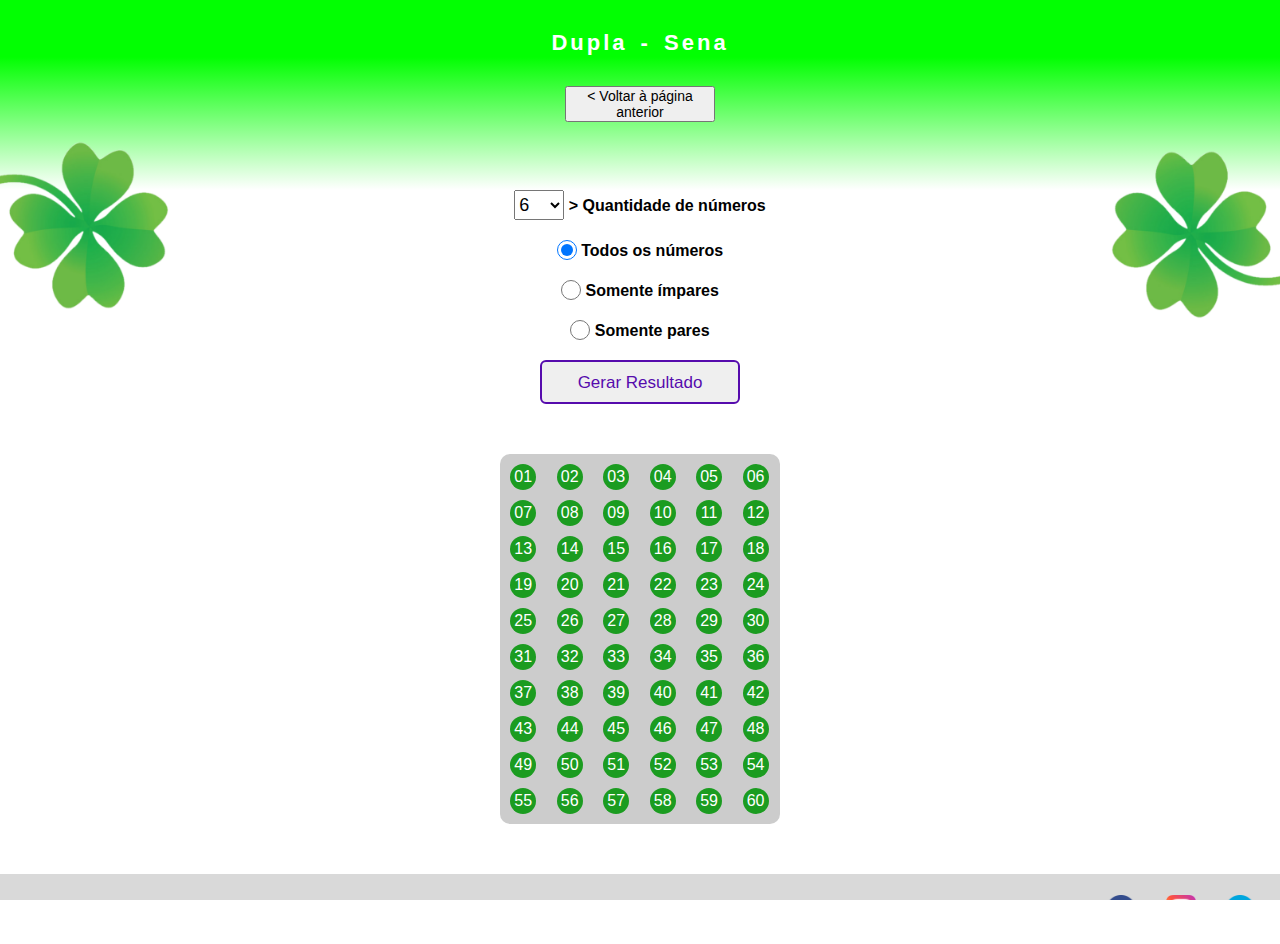
==== duplasena.html @ 1cab7a16 "adicionando paginas" ====
<!DOCTYPE html>

<html>
    <head>
        <title>Gerador de Números</title>
        <link href="CSS/style.css" rel="stylesheet">
        <meta charset="utf-8">
        <meta name="viewport" content="width=device-width,initial-scale=1.0,maximum-scale=1.0">
        <meta name="description" content="Descrição do meu site">
        <meta name="author" content="André Negreiros, Kluivert Davi">
    </head>

    <body style="overflow-y: auto;">
        <div class="duplasena">
            <header>
                <h1>Dupla - Sena</h1>
                <button id="back-home"><a href="index.html">< Voltar à página anterior</a></button>
            </header>
        </div><!-- duplasena -->

        <div class="container">
            <div class="content-box">
                <div class="img img-left">
                    <img src="images/img-trevo-left.png">
                </div><!-- img-left -->

                <div class="content-megasena">
                    <div class="filtros-megasena">
                        <select id="qtd-numeros-megasena" class="qtd-numeros-megasena"></select>
                        <span> > </span>
                        <h2>Quantidade de números</h2>

                        <div></div>
                        <input type="radio" name="option" value="allNumbers">
                        <h2>Todos os números</h2>

                        <div></div>
                        <input type="radio" name="option" value="numImpares">
                        <h2>Somente ímpares</h2>

                        <div></div>
                        <input type="radio" name="option" value="numPares">
                        <h2>Somente pares</h2>
                        
                    </div><!-- filtros-meagsena -->

                    <div class="btn-gerar-result">
                        <button id="gerar-resultado">Gerar Resultado</button>
                    </div><!-- btn-gerar-result -->

                    <div class="cartela">
                        <div class="coluna-single">
                            <div id="1" class="num-single">
                                <span>01</span>
                            </div><!-- num-single -->

                            <div id="7" class="num-single">
                                <span>07</span>
                            </div><!-- num-single -->

                            <div id="13" class="num-single">
                                <span>13</span>
                            </div><!-- num-single -->

                            <div id="19" class="num-single">
                                <span>19</span>
                            </div><!-- num-single -->

                            <div id="25" class="num-single">
                                <span>25</span>
                            </div><!-- num-single -->

                            <div id="31" class="num-single">
                                <span>31</span>
                            </div><!-- num-single -->

                            <div id="37" class="num-single">
                                <span>37</span>
                            </div><!-- num-single -->

                            <div id="43" class="num-single">
                                <span>43</span>
                            </div><!-- num-single -->

                            <div id="49" class="num-single">
                                <span>49</span>
                            </div><!-- num-single -->

                            <div id="55" class="num-single">
                                <span>55</span>
                            </div><!-- num-single -->
                        </div><!-- coluna-single -->


                        <div class="coluna-single">
                            <div id="2" class="num-single">
                                <span>02</span>
                            </div><!-- num-single -->

                            <div id="8" class="num-single">
                                <span>08</span>
                            </div><!-- num-single -->

                            <div id="14" class="num-single">
                                <span>14</span>
                            </div><!-- num-single -->

                            <div id="20" class="num-single">
                                <span>20</span>
                            </div><!-- num-single -->

                            <div id="26" class="num-single">
                                <span>26</span>
                            </div><!-- num-single -->

                            <div id="32" class="num-single">
                                <span>32</span>
                            </div><!-- num-single -->

                            <div id="38" class="num-single">
                                <span>38</span>
                            </div><!-- num-single -->

                            <div id="44" class="num-single">
                                <span>44</span>
                            </div><!-- num-single -->

                            <div id="50" class="num-single">
                                <span>50</span>
                            </div><!-- num-single -->

                            <div id="56" class="num-single">
                                <span>56</span>
                            </div><!-- num-single -->
                        </div><!-- coluna-single -->

                        <div class="coluna-single">
                            <div id="3" class="num-single">
                                <span>03</span>
                            </div><!-- num-single -->

                            <div id="9" class="num-single">
                                <span>09</span>
                            </div><!-- num-single -->

                            <div id="15" class="num-single">
                                <span>15</span>
                            </div><!-- num-single -->

                            <div id="21" class="num-single">
                                <span>21</span>
                            </div><!-- num-single -->

                            <div id="27" class="num-single">
                                <span>27</span>
                            </div><!-- num-single -->

                            <div id="33" class="num-single">
                                <span>33</span>
                            </div><!-- num-single -->

                            <div id="39" class="num-single">
                                <span>39</span>
                            </div><!-- num-single -->

                            <div id="45" class="num-single">
                                <span>45</span>
                            </div><!-- num-single -->

                            <div id="51" class="num-single">
                                <span>51</span>
                            </div><!-- num-single -->

                            <div id="57" class="num-single">
                                <span>57</span>
                            </div><!-- num-single -->
                        </div><!-- coluna-single -->

                        <div class="coluna-single">
                            <div id="4" class="num-single">
                                <span>04</span>
                            </div><!-- num-single -->

                            <div id="10" class="num-single">
                                <span>10</span>
                            </div><!-- num-single -->

                            <div id="16" class="num-single">
                                <span>16</span>
                            </div><!-- num-single -->

                            <div id="22" class="num-single">
                                <span>22</span>
                            </div><!-- num-single -->

                            <div id="28" class="num-single">
                                <span>28</span>
                            </div><!-- num-single -->

                            <div id="34" class="num-single">
                                <span>34</span>
                            </div><!-- num-single -->

                            <div id="40" class="num-single">
                                <span>40</span>
                            </div><!-- num-single -->

                            <div id="46" class="num-single">
                                <span>46</span>
                            </div><!-- num-single -->

                            <div id="52" class="num-single">
                                <span>52</span>
                            </div><!-- num-single -->

                            <div id="58" class="num-single">
                                <span>58</span>
                            </div><!-- num-single -->
                        </div><!-- coluna-single -->

                        <div class="coluna-single">
                            <div id="5" class="num-single">
                                <span>05</span>
                            </div><!-- num-single -->

                            <div id="11" class="num-single">
                                <span>11</span>
                            </div><!-- num-single -->

                            <div id="17" class="num-single">
                                <span>17</span>
                            </div><!-- num-single -->

                            <div id="23" class="num-single">
                                <span>23</span>
                            </div><!-- num-single -->

                            <div id="29" class="num-single">
                                <span>29</span>
                            </div><!-- num-single -->

                            <div id="35" class="num-single">
                                <span>35</span>
                            </div><!-- num-single -->

                            <div id="41" class="num-single">
                                <span>41</span>
                            </div><!-- num-single -->

                            <div id="47" class="num-single">
                                <span>47</span>
                            </div><!-- num-single -->

                            <div id="53" class="num-single">
                                <span>53</span>
                            </div><!-- num-single -->

                            <div id="59" class="num-single">
                                <span>59</span>
                            </div><!-- num-single -->
                        </div><!-- coluna-single -->

                        <div class="coluna-single">
                            <div id="6" class="num-single">
                                <span>06</span>
                            </div><!-- num-single -->

                            <div id="12" class="num-single">
                                <span>12</span>
                            </div><!-- num-single -->

                            <div id="18" class="num-single">
                                <span>18</span>
                            </div><!-- num-single -->

                            <div id="24" class="num-single">
                                <span>24</span>
                            </div><!-- num-single -->

                            <div id="30" class="num-single">
                                <span>30</span>
                            </div><!-- num-single -->

                            <div id="36" class="num-single">
                                <span>36</span>
                            </div><!-- num-single -->

                            <div id="42" class="num-single">
                                <span>42</span>
                            </div><!-- num-single -->

                            <div id="48" class="num-single">
                                <span>48</span>
                            </div><!-- num-single -->

                            <div id="54" class="num-single">
                                <span>54</span>
                            </div><!-- num-single -->

                            <div id="60" class="num-single">
                                <span>60</span>
                            </div><!-- num-single -->
                        </div><!-- coluna-single -->
                        <div class="clear"></div>
                    </div><!-- cartela -->

                    <div class="numeros-sorteados-ordenados">
                        
                        
                    </div><!-- numeros-sorteados-ordenados -->
                </div><!-- content-megasena -->

                <div class="img img-right">
                    <img src="images/img-trevo-right.png">
                </div><!-- img-left -->
            </div><!-- content-box -->
            <div class="clear"></div>
        </div><!-- container -->

        <footer style="position: relative;">
            <nav>
                <ul>
                    <li><a href="">Notícias</a></li>
                    <li><a href="">Resultado</a></li>
                    <li><a href="">Sobre</a></li>
                </ul>
            </nav>

            <div class="nav-icons">
                <a href=""><img src="images/facebook.png"></a>
                <a href=""><img src="images/instagram.png"></a>
                <a href=""><img src="images/twitter.png"></a>
            </div><!-- nav-icons-->
        </footer>
        
        



        <script src="js/jquery.js"></script>
        <script src="js/functionsMegasena.js"></script>
    </body>
</html>
---- CSS/style.css ----
*{
    margin: 0;
    padding: 0;
    box-sizing: border-box;
    font-family: 'Noto Sans', sans-serif;
}

html, body{
    height: 100%;
}

.clear{
    clear: both;
}

.mt-20{
    margin-top: 20px;
}

.mt-53{
    margin-top: 53px;
}
.container{
    width: 100%;
    max-width: 1280px;
    margin: 0 auto;
    padding: 0 2%;
}

/* ============ Cabeçalho do site ========== */

header{
    width: 100%;
    height: 190px;
    padding: 40px 2% 0 2%;
    background-image: linear-gradient( to bottom, rgb(7, 198, 49) 30%, rgb(255, 255, 255));
}

header h1{
    position: relative;
    text-align: center;
    font-size: 22px;
    color: #ffffff;
}

header h2{
    font-size: 20px;
    text-align: center;
    margin-top: 40px;
    color: #878787;
}

/* ============ Cabeçalho do site FIM ========== */


/* ============ Imagens da lateral do site ========= */

.img-left img, .img-right img{
    width: 180px;
    height: 170px;
    margin-top: -50px;
}

.img-left img{
    float: left;
    position: absolute;
    left: -10px;
}

.img-right img{
    float: right;
    position: absolute;
    right: -10px;
    top: 200px;
}

@media screen and (max-width: 880px){
    .img-left, .img-right{
        display: none;
    }
}
/* ============ Imagens da lateral do site END ========= */

/* ============ Seção da caixa dos botões (escolha de loteria) =========== */

.box-buttons{
    margin: 0 auto;
    width: 100%;
    max-width: 600px;
    padding: 20px 0;
}

.btn-container{
    width: 50%;
    float: left;
    position: relative;
}

.box-buttons .btn-single{
    position: relative;
    width: 220px;
    height: 40px;
    /* margin-top: 53px; */
    border: 3px solid #1B9C20;
    border-radius: 15px;
    text-align: left;
    left: 50%;
    transform: translateX(-50%);
    background-color: #ffffff;
    cursor: pointer;
}

.btn-single img{
    border-radius: 6px;
    width: 28px;
    height: 28px;
    margin-top: 3px;
    margin-left: 46px;
}

.btn-single a{
    text-decoration: none;
    font-weight: bold;
    font-size: 16px;
    margin-left: 7px;
    color: #BA2598;
    line-height: 35px;
    vertical-align: top;
}

.btn-single::before{
    content: '';
    width: 0;
    height: 100%;
    border-radius: 9px;
    position: absolute;
    top: 0;
    left: 0;
    background-color: #1B9C20;
    border-bottom: 3px solid #BA2598;
    transition: .3s ease;
    display: block;
    z-index: -1;
}
   
.btn-single:hover::before{
    width: 100%;
   }
.btn-single:hover a{
    color: #ffffff;
}

@media screen and (max-width:480px){

    /* .btn-container{
        width: 50%;
        float: left;
        position: relative;
    } */
    .btn-container{
        float: none;
        width: 100%;
    }

    .mt-53{
        margin-top: 0;
    }

    .btn-single{
        margin-top: 20px;
    }
    
}

/* ============ Seção da caixa dos botões END =========== */

/* =========== Imagem inferior do site =========== */

.bg-money{
    position: absolute;
    left: 50%;
    transform: translateX(-50%);
    top: 100px;
    margin: 0 auto;
    width: 100%;
    max-width: 490px;
    height: 250px;
    top: -250px;
    background-image: url(../images/img-cedulas.png);
    background-position:top;
    background-repeat: no-repeat;
    background-size: cover;
    z-index: -1;
}
/* =========== Imagem inferior do site END =========== */

/* ============ Rodapé do site =========== */

footer{
    width: 100%;
    padding: 10px 2%;
    position: absolute;
    bottom: 0;
    background-color: #D9D9D9;
    text-align: center;
}

footer nav{
    width: 100%;
    max-width: 400px;
    display: inline-block;
    text-align: center;
}

footer nav ul li{
    display: inline-block;
    list-style-type: none;
    margin: 0 15px 0 15px;
}

footer nav ul a{
    line-height: 50px;
    text-decoration: none;
    color: #000;
    font-size: 16px;
    font-weight: bold;
}


footer .nav-icons{
    /* float: right; */
    position:absolute;
    right: 0;
    bottom: 15px;
}

footer .nav-icons img{
    width: 30px;
    height: 30px;
    margin-right: 25px;
    margin-top: 10px; 
}

@media screen and (max-width: 768px){
    footer .nav-icons{
        display: block;
        position: relative;
        margin-top: 25px;
    }

    footer .nav-icons img{
        margin: 0 10px 0 10px;
    }
}

@media screen and (max-width: 480px){
    html, body{
        overflow: auto;
        min-height: 620px;
        height: 100%;
    }

    footer{
        position: relative;
    }
}
/* ============ Rodapé do site END=========== */


/* >>>>>>>>>>>>>>> Pagina MEGA SENA <<<<<<<<<<<<<<<<<<<<*/


.megasena > header{
    background-image: linear-gradient( to bottom, #209869 30%, rgb(255, 255, 255));
    padding: 30px 0 30px 0;
    text-align: center;
}
.megasena, .duplasena > header h1{
    word-spacing: 4px;
    letter-spacing: 3px;

}

.duplasena > header{
    background-image: linear-gradient( to bottom, #02FF02 30%, rgb(255, 255, 255));
    padding: 30px 0 30px 0;
    text-align: center;
}

/* ========== botão voltar para a home ========= */
header #back-home{
    width: 150px;
    margin-top: 30px;
    font-size: 14px;
    cursor: pointer;
}
header #back-home a{
    text-decoration: none;
    color: #000;
}

/* =========== Filtros para escolha dos números ============ */

.content-megasena{
    text-align: center;
}

.filtros-megasena{
    width: 100%;
    max-width: 400px;
    text-align: center;
    margin: 0 auto;
}

.filtros-megasena h2{
    display: inline-block;
    font-size: 16px;
}

.filtros-megasena span{
    font-size: 16px;
    font-weight: bold;
}

.filtros-megasena select{
    width: 50px;
    height: 30px;
    font-size: 18px;
}

.filtros-megasena input{
    margin-top: 20px;
    width: 20px;
    height: 20px;
    vertical-align: bottom;
}

/* ============ botão Gerar-resultado ============ */

#gerar-resultado{
    margin-top: 20px;
    width: 200px;
}

.btn-gerar-result button {
    --color: #560bad;
    font-family: inherit;
    display: inline-block;
    width: 8em;
    height: 2.6em;
    line-height: 2.5em;
    margin: 20px;
    position: relative;
    overflow: hidden;
    border: 2px solid var(--color);
    transition: color .5s;
    z-index: 1;
    font-size: 17px;
    border-radius: 6px;
    font-weight: 500;
    color: var(--color);
    cursor: pointer;
   }
   
   .btn-gerar-result button:before {
    content: "";
    position: absolute;
    z-index: -1;
    background: var(--color);
    height: 150px;
    width: 300px;
    border-radius: 50%;
   }
   
   .btn-gerar-result button:hover {
    color: #fff;
   }
   
   .btn-gerar-result button:before {
    top: 100%;
    left: 100%;
    transition: all .7s;
   }
   
   .btn-gerar-result button:hover:before {
    top: -30px;
    left: -30px;
   }
   
   .btn-gerar-result button:active:before {
    background: #3a0ca3;
    transition: background 0s;
   }


/* =========== Cartela de números ========= */

.cartela{
    background-color: #ccc;
    position: relative;
    margin: 30px auto;
    width: 100%;
    max-width: 280px;
    height: auto;
    border-radius: 10px;
    padding-bottom: 10px;
}

.coluna-single{
    width: 16.6%;
    float: left;
    /* display: inline-block; */
    position: relative;
}

.num-single{
    position: relative;
    left: 50%;
    transform: translateX(-50%);
    width: 26px;
    height: 26px;
    background-color: #1B9C20;
    border-radius: 13px;
    margin-top: 10px;
    vertical-align: bottom;
}

.num-single span{
    line-height: 26px;
    color: #ffffff;
    font-size: 16px;
}


/* ========== numeros-sorteados-ordenados ============= */

.numeros-sorteados-ordenados{
    margin: 20px auto;
    text-align: center;
    display: flex;
    width: 100%;
    max-width: 300px;
    display: flex;
    flex-wrap: wrap;
}

.numeros-sorteados-ordenados .num-single-sorteado{
    display: inline-block;
    margin: 0 10px 10px 13px;
    width: 26px;
    height: 26px;
    background-color: #560bad;
    border-radius: 13px;
}

.num-single-sorteado span{
    line-height: 26px;
    color: #ffffff;
    font-size: 16px;
}
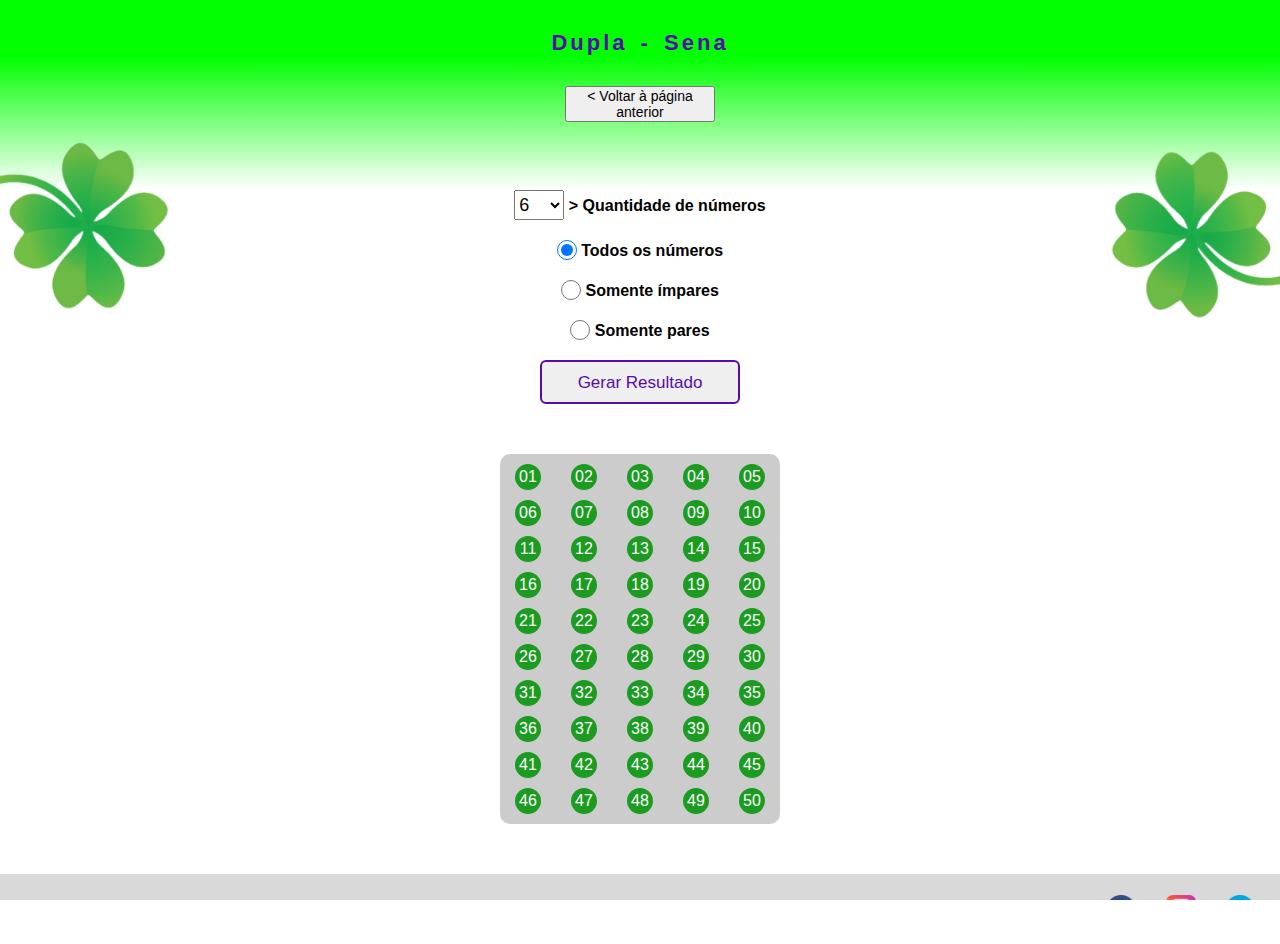
==== commit 52ed3038: "adicionado funções restantes" ====
--- a/duplasena.html
+++ b/duplasena.html
@@ -24,9 +24,9 @@
                     <img src="images/img-trevo-left.png">
                 </div><!-- img-left -->
 
-                <div class="content-megasena">
-                    <div class="filtros-megasena">
-                        <select id="qtd-numeros-megasena" class="qtd-numeros-megasena"></select>
+                <div class="content">
+                    <div class="filtros">
+                        <select id="qtd-numeros-duplasena"></select>
                         <span> > </span>
                         <h2>Quantidade de números</h2>
 
@@ -42,273 +42,13 @@
                         <input type="radio" name="option" value="numPares">
                         <h2>Somente pares</h2>
                         
-                    </div><!-- filtros-meagsena -->
+                    </div><!-- filtros -->
 
                     <div class="btn-gerar-result">
                         <button id="gerar-resultado">Gerar Resultado</button>
                     </div><!-- btn-gerar-result -->
 
-                    <div class="cartela">
-                        <div class="coluna-single">
-                            <div id="1" class="num-single">
-                                <span>01</span>
-                            </div><!-- num-single -->
-
-                            <div id="7" class="num-single">
-                                <span>07</span>
-                            </div><!-- num-single -->
-
-                            <div id="13" class="num-single">
-                                <span>13</span>
-                            </div><!-- num-single -->
-
-                            <div id="19" class="num-single">
-                                <span>19</span>
-                            </div><!-- num-single -->
-
-                            <div id="25" class="num-single">
-                                <span>25</span>
-                            </div><!-- num-single -->
-
-                            <div id="31" class="num-single">
-                                <span>31</span>
-                            </div><!-- num-single -->
-
-                            <div id="37" class="num-single">
-                                <span>37</span>
-                            </div><!-- num-single -->
-
-                            <div id="43" class="num-single">
-                                <span>43</span>
-                            </div><!-- num-single -->
-
-                            <div id="49" class="num-single">
-                                <span>49</span>
-                            </div><!-- num-single -->
-
-                            <div id="55" class="num-single">
-                                <span>55</span>
-                            </div><!-- num-single -->
-                        </div><!-- coluna-single -->
-
-
-                        <div class="coluna-single">
-                            <div id="2" class="num-single">
-                                <span>02</span>
-                            </div><!-- num-single -->
-
-                            <div id="8" class="num-single">
-                                <span>08</span>
-                            </div><!-- num-single -->
-
-                            <div id="14" class="num-single">
-                                <span>14</span>
-                            </div><!-- num-single -->
-
-                            <div id="20" class="num-single">
-                                <span>20</span>
-                            </div><!-- num-single -->
-
-                            <div id="26" class="num-single">
-                                <span>26</span>
-                            </div><!-- num-single -->
-
-                            <div id="32" class="num-single">
-                                <span>32</span>
-                            </div><!-- num-single -->
-
-                            <div id="38" class="num-single">
-                                <span>38</span>
-                            </div><!-- num-single -->
-
-                            <div id="44" class="num-single">
-                                <span>44</span>
-                            </div><!-- num-single -->
-
-                            <div id="50" class="num-single">
-                                <span>50</span>
-                            </div><!-- num-single -->
-
-                            <div id="56" class="num-single">
-                                <span>56</span>
-                            </div><!-- num-single -->
-                        </div><!-- coluna-single -->
-
-                        <div class="coluna-single">
-                            <div id="3" class="num-single">
-                                <span>03</span>
-                            </div><!-- num-single -->
-
-                            <div id="9" class="num-single">
-                                <span>09</span>
-                            </div><!-- num-single -->
-
-                            <div id="15" class="num-single">
-                                <span>15</span>
-                            </div><!-- num-single -->
-
-                            <div id="21" class="num-single">
-                                <span>21</span>
-                            </div><!-- num-single -->
-
-                            <div id="27" class="num-single">
-                                <span>27</span>
-                            </div><!-- num-single -->
-
-                            <div id="33" class="num-single">
-                                <span>33</span>
-                            </div><!-- num-single -->
-
-                            <div id="39" class="num-single">
-                                <span>39</span>
-                            </div><!-- num-single -->
-
-                            <div id="45" class="num-single">
-                                <span>45</span>
-                            </div><!-- num-single -->
-
-                            <div id="51" class="num-single">
-                                <span>51</span>
-                            </div><!-- num-single -->
-
-                            <div id="57" class="num-single">
-                                <span>57</span>
-                            </div><!-- num-single -->
-                        </div><!-- coluna-single -->
-
-                        <div class="coluna-single">
-                            <div id="4" class="num-single">
-                                <span>04</span>
-                            </div><!-- num-single -->
-
-                            <div id="10" class="num-single">
-                                <span>10</span>
-                            </div><!-- num-single -->
-
-                            <div id="16" class="num-single">
-                                <span>16</span>
-                            </div><!-- num-single -->
-
-                            <div id="22" class="num-single">
-                                <span>22</span>
-                            </div><!-- num-single -->
-
-                            <div id="28" class="num-single">
-                                <span>28</span>
-                            </div><!-- num-single -->
-
-                            <div id="34" class="num-single">
-                                <span>34</span>
-                            </div><!-- num-single -->
-
-                            <div id="40" class="num-single">
-                                <span>40</span>
-                            </div><!-- num-single -->
-
-                            <div id="46" class="num-single">
-                                <span>46</span>
-                            </div><!-- num-single -->
-
-                            <div id="52" class="num-single">
-                                <span>52</span>
-                            </div><!-- num-single -->
-
-                            <div id="58" class="num-single">
-                                <span>58</span>
-                            </div><!-- num-single -->
-                        </div><!-- coluna-single -->
-
-                        <div class="coluna-single">
-                            <div id="5" class="num-single">
-                                <span>05</span>
-                            </div><!-- num-single -->
-
-                            <div id="11" class="num-single">
-                                <span>11</span>
-                            </div><!-- num-single -->
-
-                            <div id="17" class="num-single">
-                                <span>17</span>
-                            </div><!-- num-single -->
-
-                            <div id="23" class="num-single">
-                                <span>23</span>
-                            </div><!-- num-single -->
-
-                            <div id="29" class="num-single">
-                                <span>29</span>
-                            </div><!-- num-single -->
-
-                            <div id="35" class="num-single">
-                                <span>35</span>
-                            </div><!-- num-single -->
-
-                            <div id="41" class="num-single">
-                                <span>41</span>
-                            </div><!-- num-single -->
-
-                            <div id="47" class="num-single">
-                                <span>47</span>
-                            </div><!-- num-single -->
-
-                            <div id="53" class="num-single">
-                                <span>53</span>
-                            </div><!-- num-single -->
-
-                            <div id="59" class="num-single">
-                                <span>59</span>
-                            </div><!-- num-single -->
-                        </div><!-- coluna-single -->
-
-                        <div class="coluna-single">
-                            <div id="6" class="num-single">
-                                <span>06</span>
-                            </div><!-- num-single -->
-
-                            <div id="12" class="num-single">
-                                <span>12</span>
-                            </div><!-- num-single -->
-
-                            <div id="18" class="num-single">
-                                <span>18</span>
-                            </div><!-- num-single -->
-
-                            <div id="24" class="num-single">
-                                <span>24</span>
-                            </div><!-- num-single -->
-
-                            <div id="30" class="num-single">
-                                <span>30</span>
-                            </div><!-- num-single -->
-
-                            <div id="36" class="num-single">
-                                <span>36</span>
-                            </div><!-- num-single -->
-
-                            <div id="42" class="num-single">
-                                <span>42</span>
-                            </div><!-- num-single -->
-
-                            <div id="48" class="num-single">
-                                <span>48</span>
-                            </div><!-- num-single -->
-
-                            <div id="54" class="num-single">
-                                <span>54</span>
-                            </div><!-- num-single -->
-
-                            <div id="60" class="num-single">
-                                <span>60</span>
-                            </div><!-- num-single -->
-                        </div><!-- coluna-single -->
-                        <div class="clear"></div>
-                    </div><!-- cartela -->
-
-                    <div class="numeros-sorteados-ordenados">
-                        
-                        
-                    </div><!-- numeros-sorteados-ordenados -->
-                </div><!-- content-megasena -->
+                </div><!-- content -->
 
                 <div class="img img-right">
                     <img src="images/img-trevo-right.png">
@@ -333,11 +73,7 @@
             </div><!-- nav-icons-->
         </footer>
         
-        
-
-
-
         <script src="js/jquery.js"></script>
-        <script src="js/functionsMegasena.js"></script>
+        <script src="js/functionsDuplasena.js"></script>
     </body>
 </html>--- a/CSS/style.css
+++ b/CSS/style.css
@@ -267,7 +267,7 @@
 /* ============ Rodapé do site END=========== */
 
 
-/* >>>>>>>>>>>>>>> Pagina MEGA SENA <<<<<<<<<<<<<<<<<<<<*/
+/* >>>>>>>>>>>>>>> Cabeçalho das paginas de loteria <<<<<<<<<<<<<<<<<<<<*/
 
 
 .megasena > header{
@@ -275,7 +275,7 @@
     padding: 30px 0 30px 0;
     text-align: center;
 }
-.megasena, .duplasena > header h1{
+.megasena, .duplasena, .quina > header h1{
     word-spacing: 4px;
     letter-spacing: 3px;
 
@@ -283,6 +283,33 @@
 
 .duplasena > header{
     background-image: linear-gradient( to bottom, #02FF02 30%, rgb(255, 255, 255));
+    padding: 30px 0 30px 0;
+    text-align: center;
+}
+.duplasena > header h1{
+    color: #560BAD;
+}
+
+.quina > header{
+    background-image: linear-gradient( to bottom, #260185 30%, rgb(255, 255, 255));
+    padding: 30px 0 30px 0;
+    text-align: center;
+}
+
+.lotomania > header{
+    background-image: linear-gradient( to bottom, #F39323 30%, rgb(255, 255, 255));
+    padding: 30px 0 30px 0;
+    text-align: center;
+}
+
+.lotofacil > header{
+    background-image: linear-gradient( to bottom, #93018A 30%, rgb(255, 255, 255));
+    padding: 30px 0 30px 0;
+    text-align: center;
+}
+
+.timemania > header{
+    background-image: linear-gradient( to bottom, #A61324 30%, rgb(255, 255, 255));
     padding: 30px 0 30px 0;
     text-align: center;
 }
@@ -301,34 +328,34 @@
 
 /* =========== Filtros para escolha dos números ============ */
 
-.content-megasena{
-    text-align: center;
-}
-
-.filtros-megasena{
+.content{
+    text-align: center;
+}
+
+.filtros{
     width: 100%;
     max-width: 400px;
     text-align: center;
     margin: 0 auto;
 }
 
-.filtros-megasena h2{
+.filtros h2{
     display: inline-block;
     font-size: 16px;
 }
 
-.filtros-megasena span{
+.filtros span{
     font-size: 16px;
     font-weight: bold;
 }
 
-.filtros-megasena select{
+.filtros select{
     width: 50px;
     height: 30px;
     font-size: 18px;
 }
 
-.filtros-megasena input{
+.filtros input{
     margin-top: 20px;
     width: 20px;
     height: 20px;
@@ -395,7 +422,12 @@
 
 /* =========== Cartela de números ========= */
 
-.cartela{
+.cartela-megasena, 
+.cartela-duplasena,
+.cartela-quina,
+.cartela-lotomania,
+.cartela-lotofacil,
+.cartela-timemania{
     background-color: #ccc;
     position: relative;
     margin: 30px auto;
@@ -406,14 +438,33 @@
     padding-bottom: 10px;
 }
 
-.coluna-single{
+.cartela-megasena > .num-single, 
+.cartela-lotomania > .num-single, 
+.cartela-quina > .num-single, 
+.cartela-duplasena > .num-single, 
+.cartela-lotofacil > .num-single,
+.cartela-timemania > .num-single{
+    float: left;
+    margin-top: 10px;
+    border-radius: 13px;
+}
+
+.cartela-megasena > .num-single{
     width: 16.6%;
-    float: left;
-    /* display: inline-block; */
-    position: relative;
-}
-
-.num-single{
+}
+
+.cartela-lotomania > .num-single, 
+.cartela-duplasena > .num-single, 
+.cartela-lotofacil > .num-single{
+    width: 20%;
+}
+
+.cartela-quina > .num-single, 
+.cartela-timemania > .num-single{
+    width: 12.5%;
+}
+
+.num-single > .num-single-wrapper{
     position: relative;
     left: 50%;
     transform: translateX(-50%);
@@ -421,11 +472,10 @@
     height: 26px;
     background-color: #1B9C20;
     border-radius: 13px;
-    margin-top: 10px;
     vertical-align: bottom;
 }
 
-.num-single span{
+.num-single-wrapper span{
     line-height: 26px;
     color: #ffffff;
     font-size: 16px;
@@ -457,4 +507,15 @@
     line-height: 26px;
     color: #ffffff;
     font-size: 16px;
+}
+
+
+/* ========== Time da loteria timemania =========== */
+
+.clube{
+    margin-top: 10px;
+    color: #560bad;
+    font-size: 17px;
+    font-weight: bold;
+    margin-bottom: 50px;
 }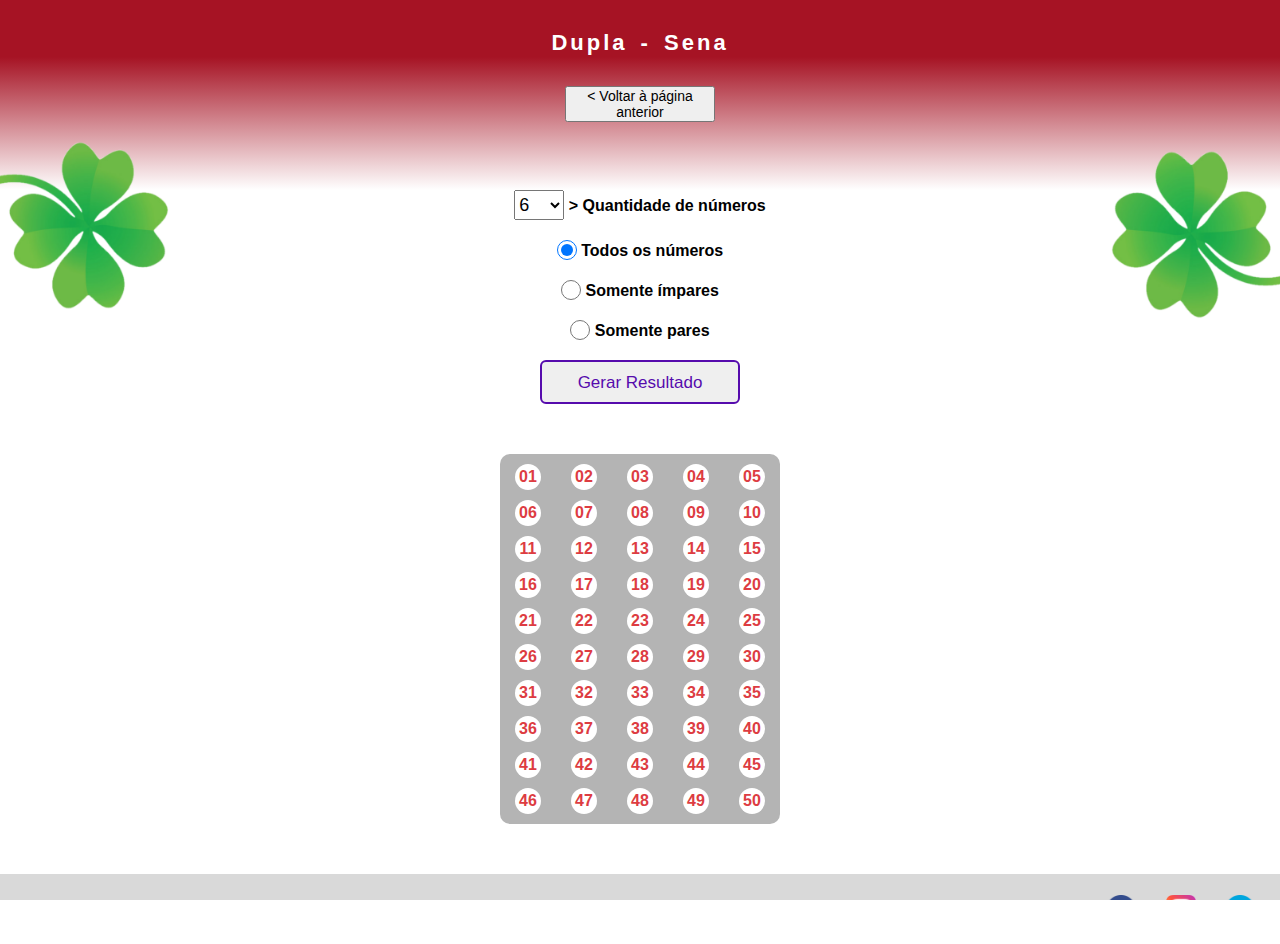
==== commit 089d132a: "correções" ====
--- a/duplasena.html
+++ b/duplasena.html
@@ -32,15 +32,15 @@
 
                         <div></div>
                         <input type="radio" name="option" value="allNumbers">
-                        <h2>Todos os números</h2>
+                        <h2 class="H2allNumbers">Todos os números</h2>
 
                         <div></div>
                         <input type="radio" name="option" value="numImpares">
-                        <h2>Somente ímpares</h2>
+                        <h2 class="H2impares">Somente ímpares</h2>
 
                         <div></div>
                         <input type="radio" name="option" value="numPares">
-                        <h2>Somente pares</h2>
+                        <h2 class="H2pares">Somente pares</h2>
                         
                     </div><!-- filtros -->
 
--- a/CSS/style.css
+++ b/CSS/style.css
@@ -282,11 +282,11 @@
 }
 
 .duplasena > header{
-    background-image: linear-gradient( to bottom, #02FF02 30%, rgb(255, 255, 255));
+    background-image: linear-gradient( to bottom, #A61324 30%, rgb(255, 255, 255));
     padding: 30px 0 30px 0;
     text-align: center;
 }
-.duplasena > header h1{
+.timemania > header h1{
     color: #560BAD;
 }
 
@@ -309,7 +309,7 @@
 }
 
 .timemania > header{
-    background-image: linear-gradient( to bottom, #A61324 30%, rgb(255, 255, 255));
+    background-image: linear-gradient( to bottom, #02FF02 30%, rgb(255, 255, 255));
     padding: 30px 0 30px 0;
     text-align: center;
 }
@@ -342,6 +342,7 @@
 .filtros h2{
     display: inline-block;
     font-size: 16px;
+    cursor: pointer;
 }
 
 .filtros span{
@@ -428,7 +429,7 @@
 .cartela-lotomania,
 .cartela-lotofacil,
 .cartela-timemania{
-    background-color: #ccc;
+    background-color: rgb(180, 180, 180);
     position: relative;
     margin: 30px auto;
     width: 100%;
@@ -470,14 +471,15 @@
     transform: translateX(-50%);
     width: 26px;
     height: 26px;
-    background-color: #1B9C20;
+    background-color: #ffffff;
     border-radius: 13px;
     vertical-align: bottom;
 }
 
 .num-single-wrapper span{
+    font-weight: bold;
     line-height: 26px;
-    color: #ffffff;
+    color: #dd3c42;
     font-size: 16px;
 }
 
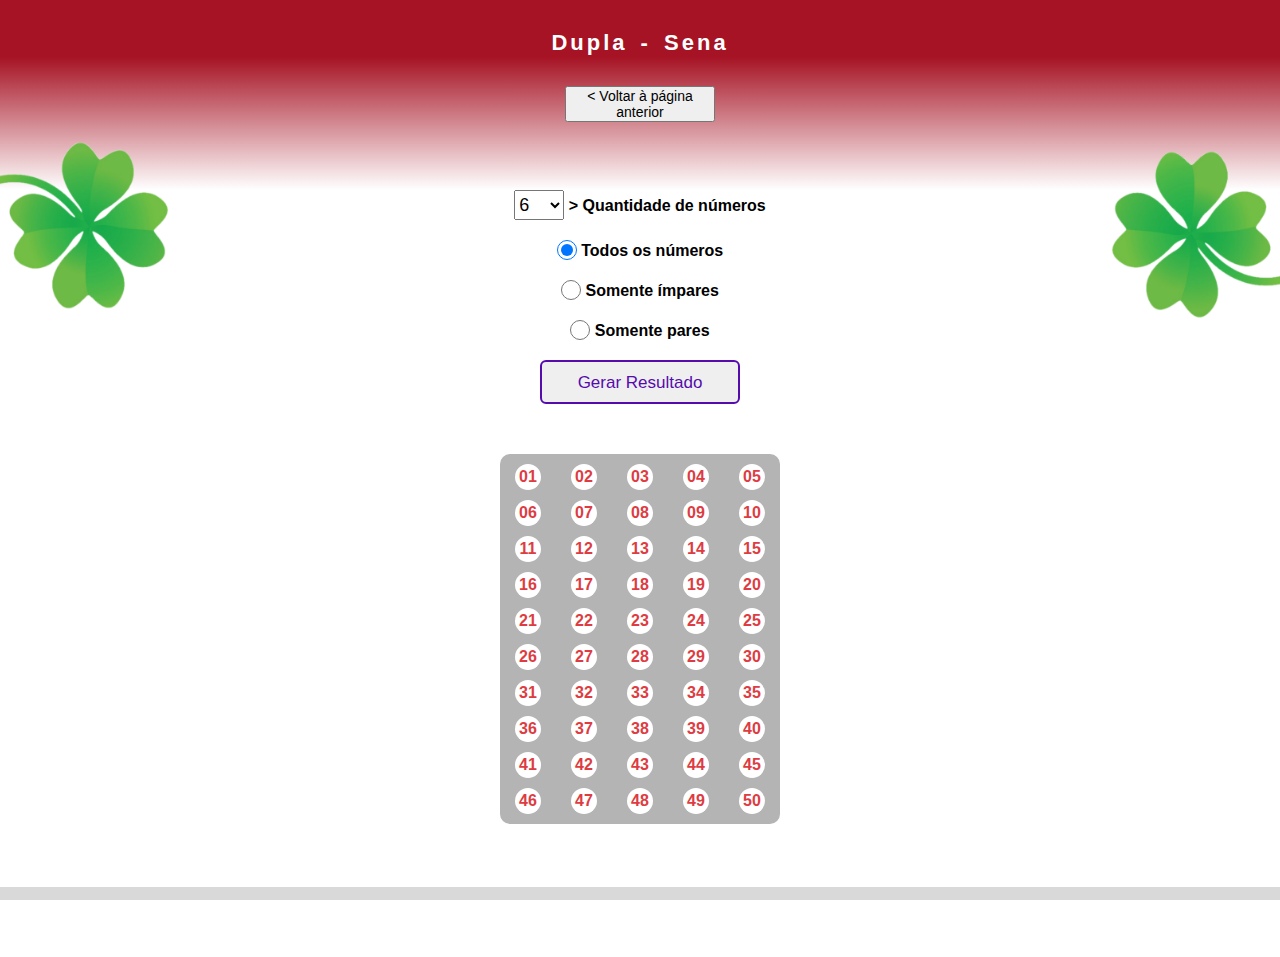
==== commit d065127f: "correções" ====
--- a/duplasena.html
+++ b/duplasena.html
@@ -57,7 +57,7 @@
             <div class="clear"></div>
         </div><!-- container -->
 
-        <footer style="position: relative;">
+        <footer style="position: relative;margin-top: 1%;">
             <nav>
                 <ul>
                     <li><a href="">Notícias</a></li>
--- a/CSS/style.css
+++ b/CSS/style.css
@@ -200,9 +200,13 @@
     width: 100%;
     padding: 10px 2%;
     position: absolute;
-    bottom: 0;
+    bottom: 0px;
     background-color: #D9D9D9;
     text-align: center;
+}
+
+.footer-lotofacil{
+    margin-top: 15%;
 }
 
 footer nav{
@@ -242,6 +246,7 @@
 }
 
 @media screen and (max-width: 768px){
+
     footer .nav-icons{
         display: block;
         position: relative;
